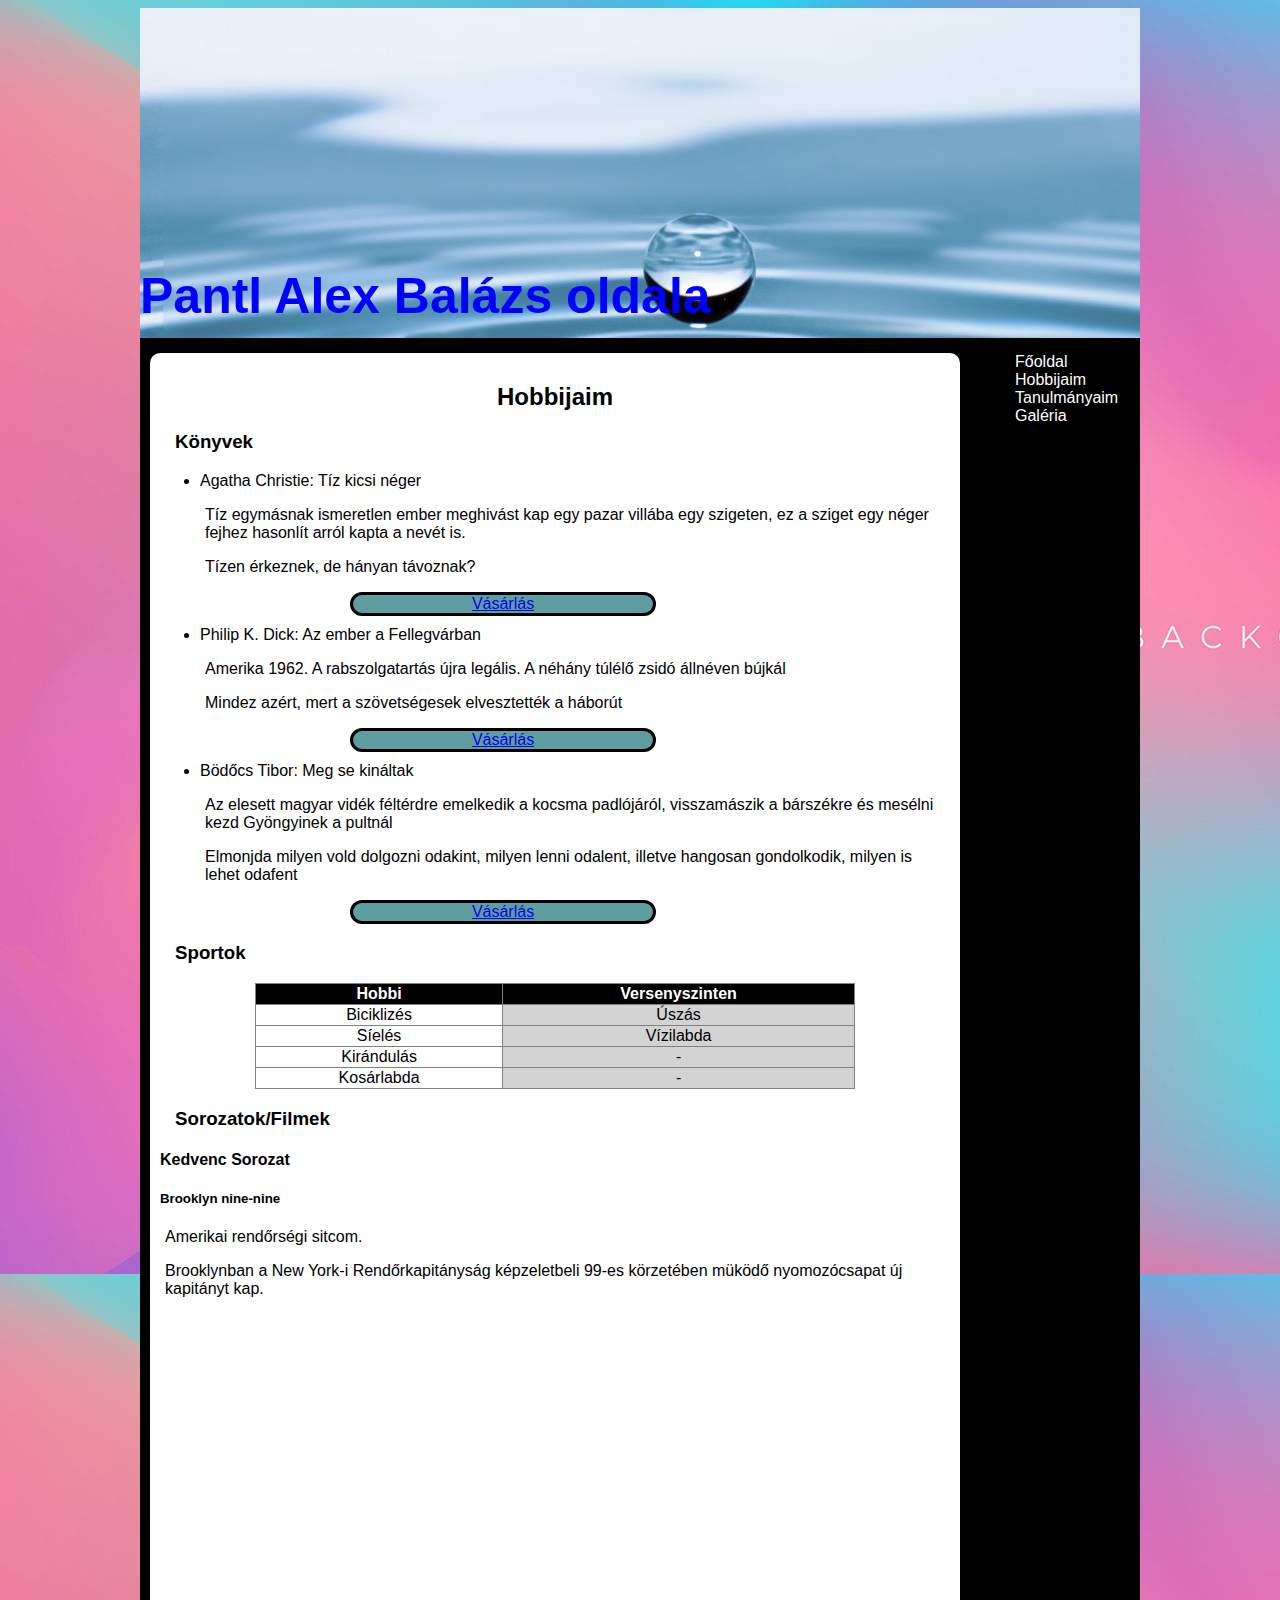
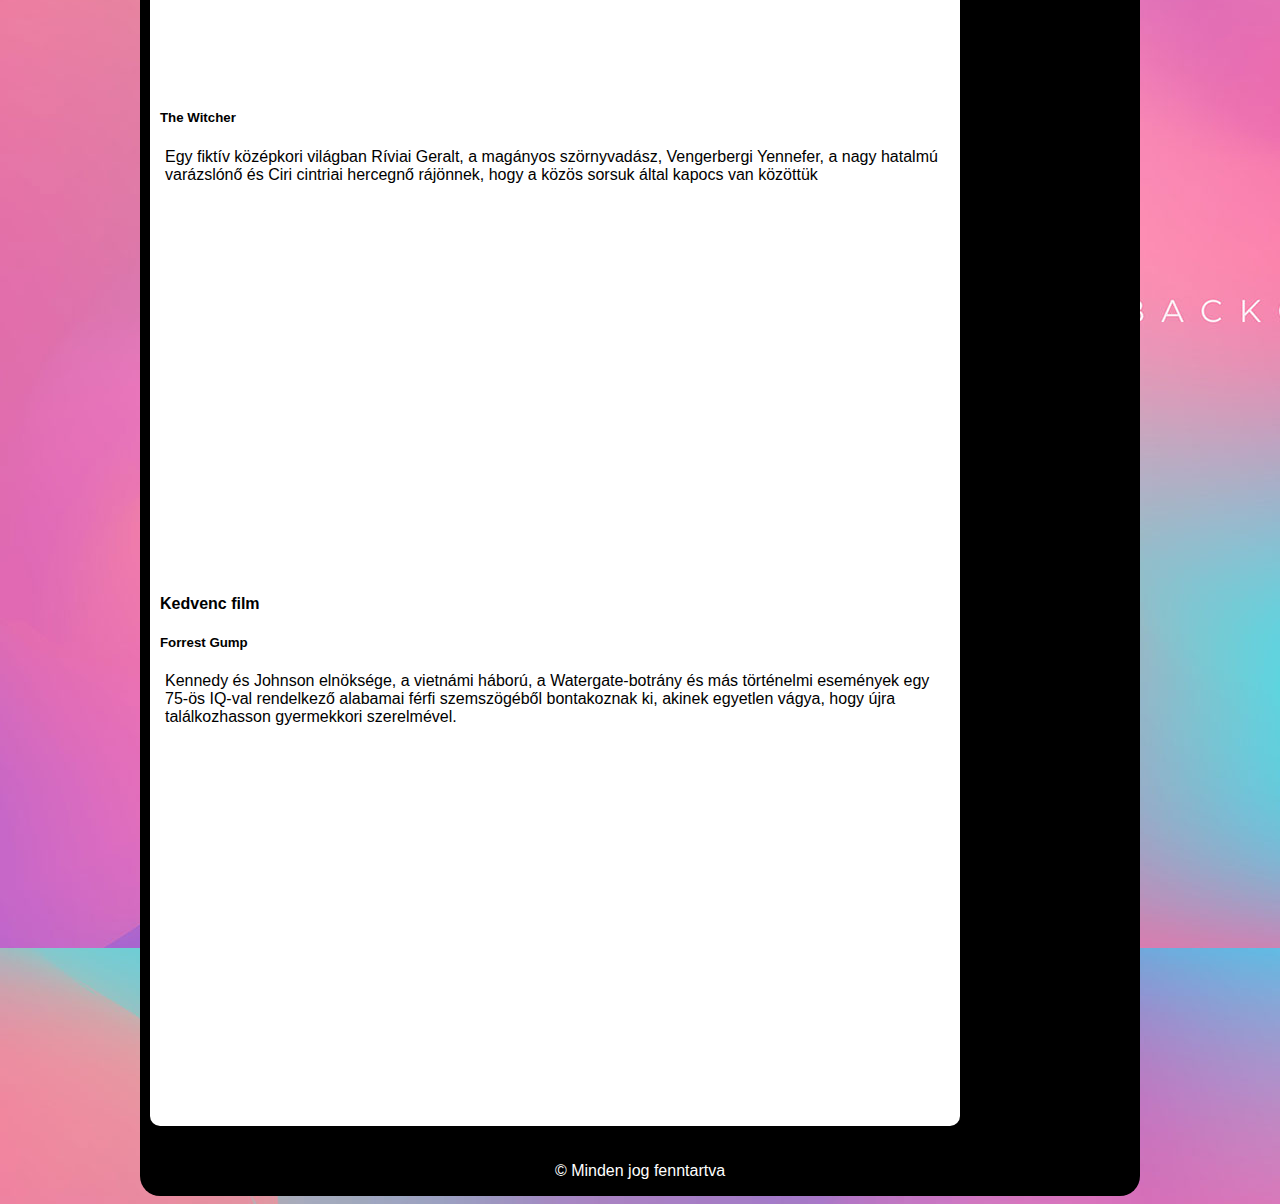
==== hobbiaim.html @ 5c2840a6 "portfolio" ====
<!DOCTYPE html>
<html lang="hu">
    <head>
        <meta charset="UTF-8">
        <meta name="description" content="A portfolióm">
        <meta name="keywords" content="főoldal, Hobbi, Munkáim">
        <meta name="author" content="Pantl Alex Balázs">
        <meta http-equiv="X-UA-Compatible" content="IE=edge">
        <meta name="viewport" content="width=device-width, initial-scale=1.0">
        <link rel="stylesheet" href="hobbi.css">
        <link rel="stylesheet" href="stilus.css">
        <title>Pantl Alex Balázs</title>
    </head>
    <body>
        <main>
            <header>
                <h1>Pantl Alex Balázs oldala</h1>
            </header>
            <nav>
                <ul>
                    <li>
                        <a href="index.html" target="_self">Főoldal</a>
                    </li>
                    <li>
                        <a href="hobbiaim.html" target="_self">Hobbijaim</a>
                    </li>
                    <li>
                        <a href="tanulmanyaim.html">Tanulmányaim</a>
                    </li>
                    <li>
                        <a href="galeria.html" target="_self">Galéria</a>
                    </li>
                </ul>
            </nav>
            <article>
                <h2>Hobbijaim</h2>
                <h3>Könyvek</h3>
                <ul>
                    <div class="tíz">
                        <li>Agatha Christie: Tíz kicsi néger</li>
                        <p>Tíz egymásnak ismeretlen ember meghivást kap egy pazar villába egy szigeten, ez a sziget egy néger fejhez hasonlít arról kapta a nevét is.</p>
                        <p>Tízen érkeznek, de hányan távoznak?</p>
                        <div class="a">
                        <a href="https://moly.hu/konyvek/agatha-christie-tiz-kicsi-neger" target="_blank">Vásárlás</a>
                        </div>
                    </div>
                    <div class="tíz">
                        <li>Philip K. Dick: Az ember a Fellegvárban</li>
                        <p>Amerika 1962. A rabszolgatartás újra legális. A néhány túlélő zsidó állnéven bújkál</p>
                        <p>Mindez azért, mert a szövetségesek elvesztették a háborút</p>
                        <div class="a">
                        <a href="https://www.libri.hu/konyv/az-ember-a-fellegvarban--1.html?gclid=Cj0KCQiAt8WOBhDbARIsANQLp97cDZVD6jBVsqSCt2m3YRrKBH7q9WZorQH1oV8xvjPNtNWPXvn6V2YaAvHREALw_wcB" target="_blank">Vásárlás</a>
                        </div>
                    </div>
                    <div class="tíz">
                        <li>Bödőcs Tibor: Meg se kináltak</li>
                        <p>Az elesett magyar vidék féltérdre emelkedik a kocsma padlójáról, visszamászik a bárszékre és mesélni kezd Gyöngyinek a pultnál</p>
                        <p>Elmonjda milyen vold dolgozni odakint, milyen lenni odalent, illetve hangosan gondolkodik, milyen is lehet odafent</p>
                        <div class="a">
                        <a href="https://www.libri.hu/konyv/bodocs_tibor.meg-se-kinaltak.html?gclid=Cj0KCQiAt8WOBhDbARIsANQLp94O2IqRRk3fY9xZfVnAQqthmBpbThqegn7FLL32uGYJanrekrQlK5UaAssxEALw_wcB" target="_blank">Vásárlás</a>
                      </div>
                    </div>
                </ul>
                <h3>Sportok</h3>
                <div class="table">
                    <table>
                        <tr>
                            <th>Hobbi</th>
                            <th>Versenyszinten</th>
                        </tr>
                        <tr>
                            <td>Biciklizés</td>
                            <td>Úszás</td>
                        </tr>
                        <tr>
                            <td>Síelés</td>
                            <td>Vízilabda</td>
                        </tr>
                        <tr>
                            <td>Kirándulás</td>
                            <td>-</td>
                        </tr>
                        <tr>
                            <td>Kosárlabda</td>
                            <td>-</td>
                        </tr>
                    </table>
                </div>
                <h3>Sorozatok/Filmek</h3>
                <div class="sorozat">
                    <h4>Kedvenc Sorozat</h4>
                    <h5>Brooklyn nine-nine</h5>
                    <p>Amerikai rendőrségi sitcom.</p>
                    <p>Brooklynban a New York-i Rendőrkapitányság képzeletbeli 99-es körzetében müködő nyomozócsapat új kapitányt kap.</p>
                    <iframe width="560" height="315" src="https://www.youtube.com/embed/faJAT35j5Ss" title="YouTube video player" frameborder="0" allow="accelerometer; autoplay; clipboard-write; encrypted-media; gyroscope; picture-in-picture" allowfullscreen></iframe>

                    <h5>The Witcher</h5>
                    <p>Egy fiktív középkori világban Ríviai Geralt, a magányos szörnyvadász, Vengerbergi Yennefer, a nagy hatalmú varázslónő és Ciri cintriai hercegnő rájönnek, hogy a közös sorsuk által kapocs van közöttük</p>
                    <iframe width="560" height="315" src="https://www.youtube.com/embed/ndl1W4ltcmg" title="YouTube video player" frameborder="0" allow="accelerometer; autoplay; clipboard-write; encrypted-media; gyroscope; picture-in-picture" allowfullscreen></iframe>
                </div>
                <div class="film">
                    <h4>Kedvenc film</h4>
                    <h5>Forrest Gump</h5>
                    <p>Kennedy és Johnson elnöksége, a vietnámi háború, a Watergate-botrány és más történelmi események egy 75-ös IQ-val rendelkező alabamai férfi szemszögéből bontakoznak ki, akinek egyetlen vágya, hogy újra találkozhasson gyermekkori szerelmével.</p>
                    <iframe width="560" height="315" src="https://www.youtube.com/embed/bLvqoHBptjg" title="YouTube video player" frameborder="0" allow="accelerometer; autoplay; clipboard-write; encrypted-media; gyroscope; picture-in-picture" allowfullscreen></iframe>
                </div>
            </article>
            <footer>
                <p>© Minden jog fenntartva</p>
            </footer>
        </main>
    </body>
</html>
---- hobbi.css ----
@charset "utf-8";

table {
    max-width: 600px;
    width: 90%;
    margin: auto;
}
table, th, td, tr {
    border-collapse: collapse;
    border: 1px solid #818181;
}
th, td{
    text-align: center;
}
th{
    background-color: black;
    color: white;
}
td:nth-Child(even) {
    background: lightgray;
}

iframe {
    height: 350px;
    width: 95%;
    margin: 10px;
}
.a{
    max-width: 300px;
    border: 3px solid black;
    text-align: center;
    border-radius: 20px;
    background-color: cadetblue;
    color: black;
    text-decoration: none;
    margin-bottom: 10px;
    margin-top: 10px;
    margin-left: 150px;
}

.a a:hover{
    text-decoration: none;

}
.a a:visited{
    text-decoration: none;
}
---- stilus.css ----
@charset "UTF-8";


body {
    background-image: url(képek/back.jpg);
    font-family: 'Mitr', sans-serif;
}
main {
    max-width: 1000px;
    width: 90%;
    margin: auto;
    background-color: black;
    border-radius: 20px;
    margin: auto;
    display: grid;
    grid-gap: 10px;
    grid-template-areas:
        "he he he he he he he he he "
        "ar ar ar ar ar ar ar na na"
        "fo fo fo fo fo fo fo fo fo "
}

header {
    background-image: url(képek/viz-1280x640.jpeg);
    background-size: auto;
    background-repeat: no-repeat;
    height: 330px;
    background-color:b;
    grid-area: he;
}
header h1 {
    text-align: left;
    padding-top: 225px;
    color:blue;
    font-size: 50px;
}

nav {
    margin: 5px;
    min-width: 150px;
    background-color: black;
    float: left;
    grid-area: na;
}
nav a {
    color: white;
    text-decoration: none;
    display: block;
    padding-left: 30px; 
}
nav a:hover{ 
    background-repeat: no-repeat;
    background-size: 25px;
    background-color: white;
    border-radius: 15px;
    color: black;
}
nav li { 
    list-style-type: none;
    text-align: left;
}
nav ul {
     padding: 0px;
     margin: 0px;
     display: grid;
     grid-template-rows: 1fr 1fr 1fr 1fr 1fr 1fr 1fr;
}

article {
    background-color: white;
    border-radius: 10px;
    margin-left: 10px;
    margin-right: 10px;
    margin-top: 5px;
    padding: 10px;
    grid-area: ar;
}
article h2 {
    text-align: center;
}
article p {
    padding-left: 5px;
}
article h3 {
    padding-left: 15px;
}

footer {
    padding-top: 10px;
    height: 50px;
    text-align: center;
    color: white;
    grid-area: fo;
}

.kepek{
    margin-top: 10px;
    width: auto;
    float: right;

}



@media only screen and (max-width: 768px) { 
    
    header {
        background-image: url(img/rickmorty_700.jpg);
        background-repeat: no-repeat;
        height: 380px;
        border-radius: 20px 20px 0px 0px;
    }
    header h1 {
        padding-top: 200px;
    }
    
    article {
        margin: auto;
        max-width: 680px;
        width:90%
    }
    
    main {
        max-width: 500px;
        margin: 5px;
        border-radius: 20px;
        width:90%;
        display: grid;
        grid-gap: 10px;
        grid-template-areas:
            "he he he he he he he he he "
            "na na na na na na na na na "
            "ar ar ar ar ar ar ar ar ar "
            "fo fo fo fo fo fo fo fo fo "    
    }
    
    
    nav {
        height: 100px;
    }
    nav a {
        width: 90%;
    }
    nav li { 
        text-align: center;
    }
    nav ul {
        display: grid;
        grid-template-rows: 1fr 1fr 1fr 1fr 1fr 1fr 1fr;
    }
    nav a:hover {
        margin-left: 5px;
    }
    
}
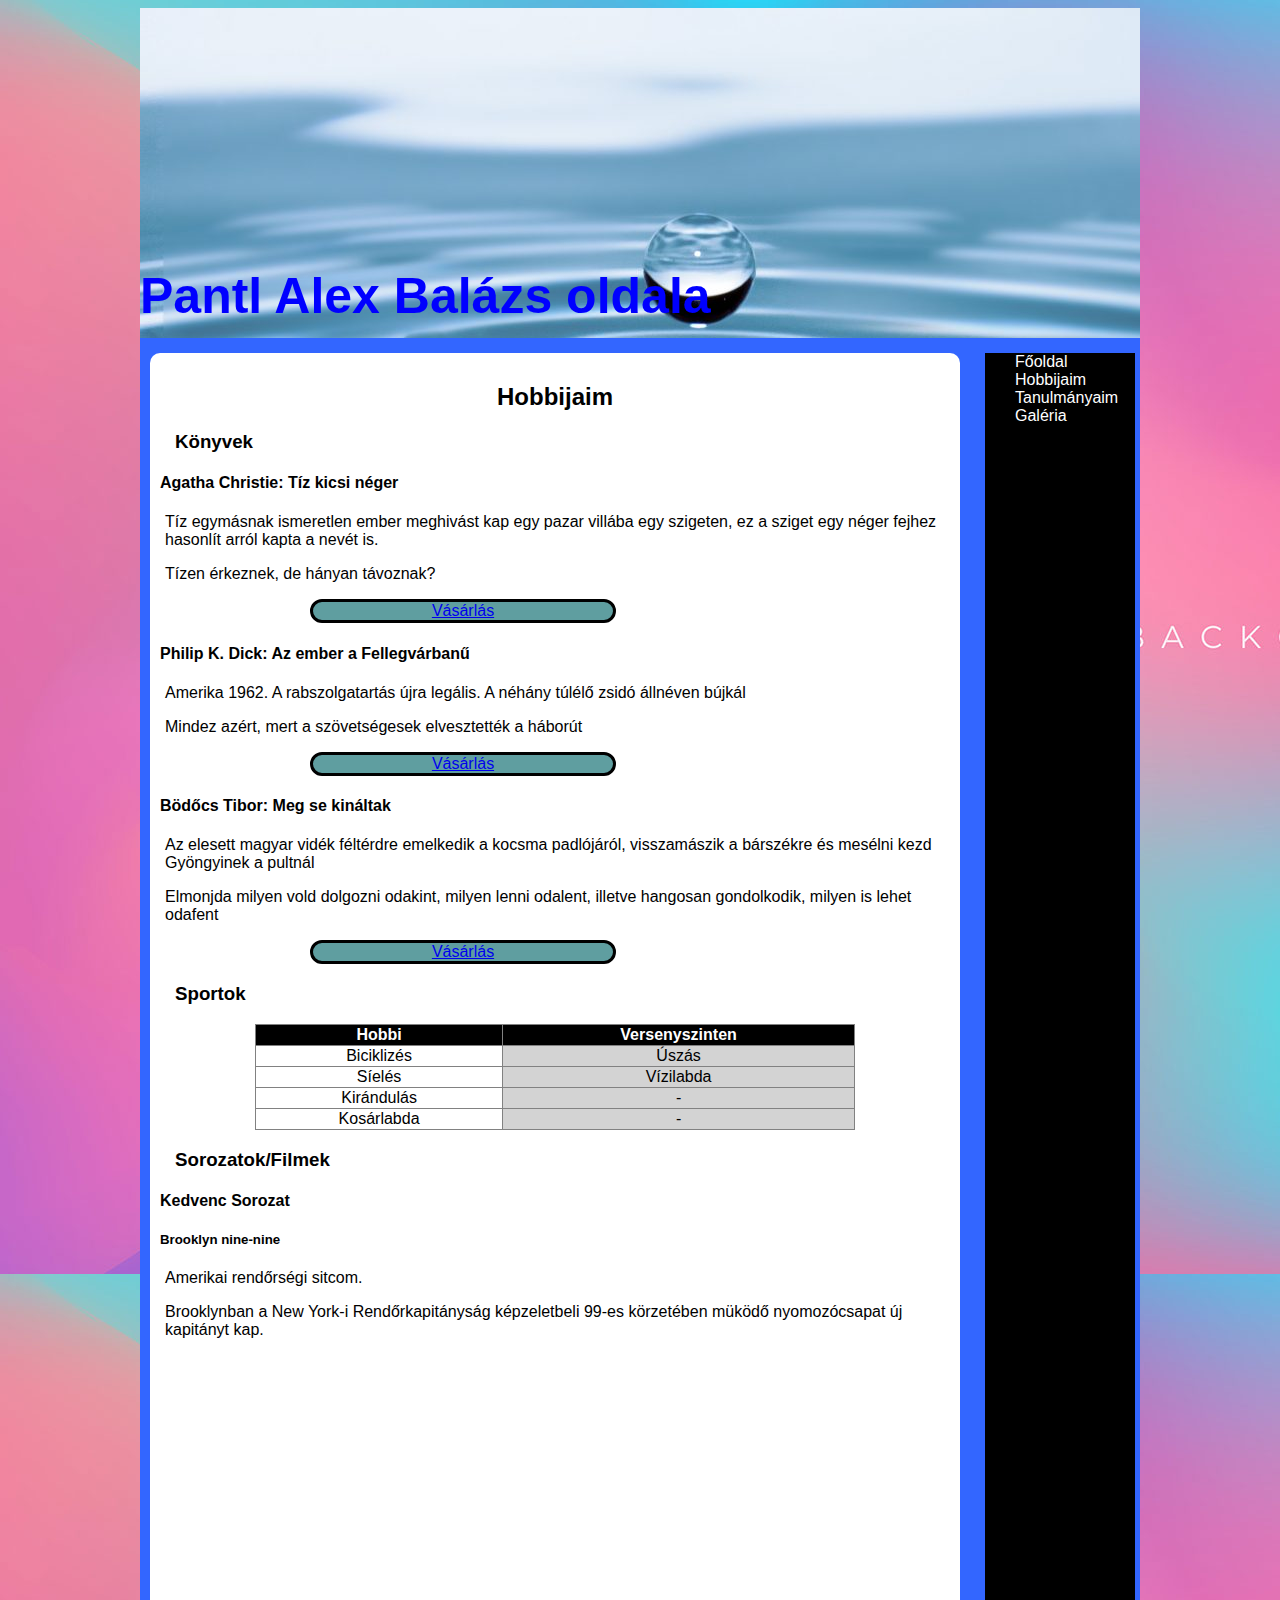
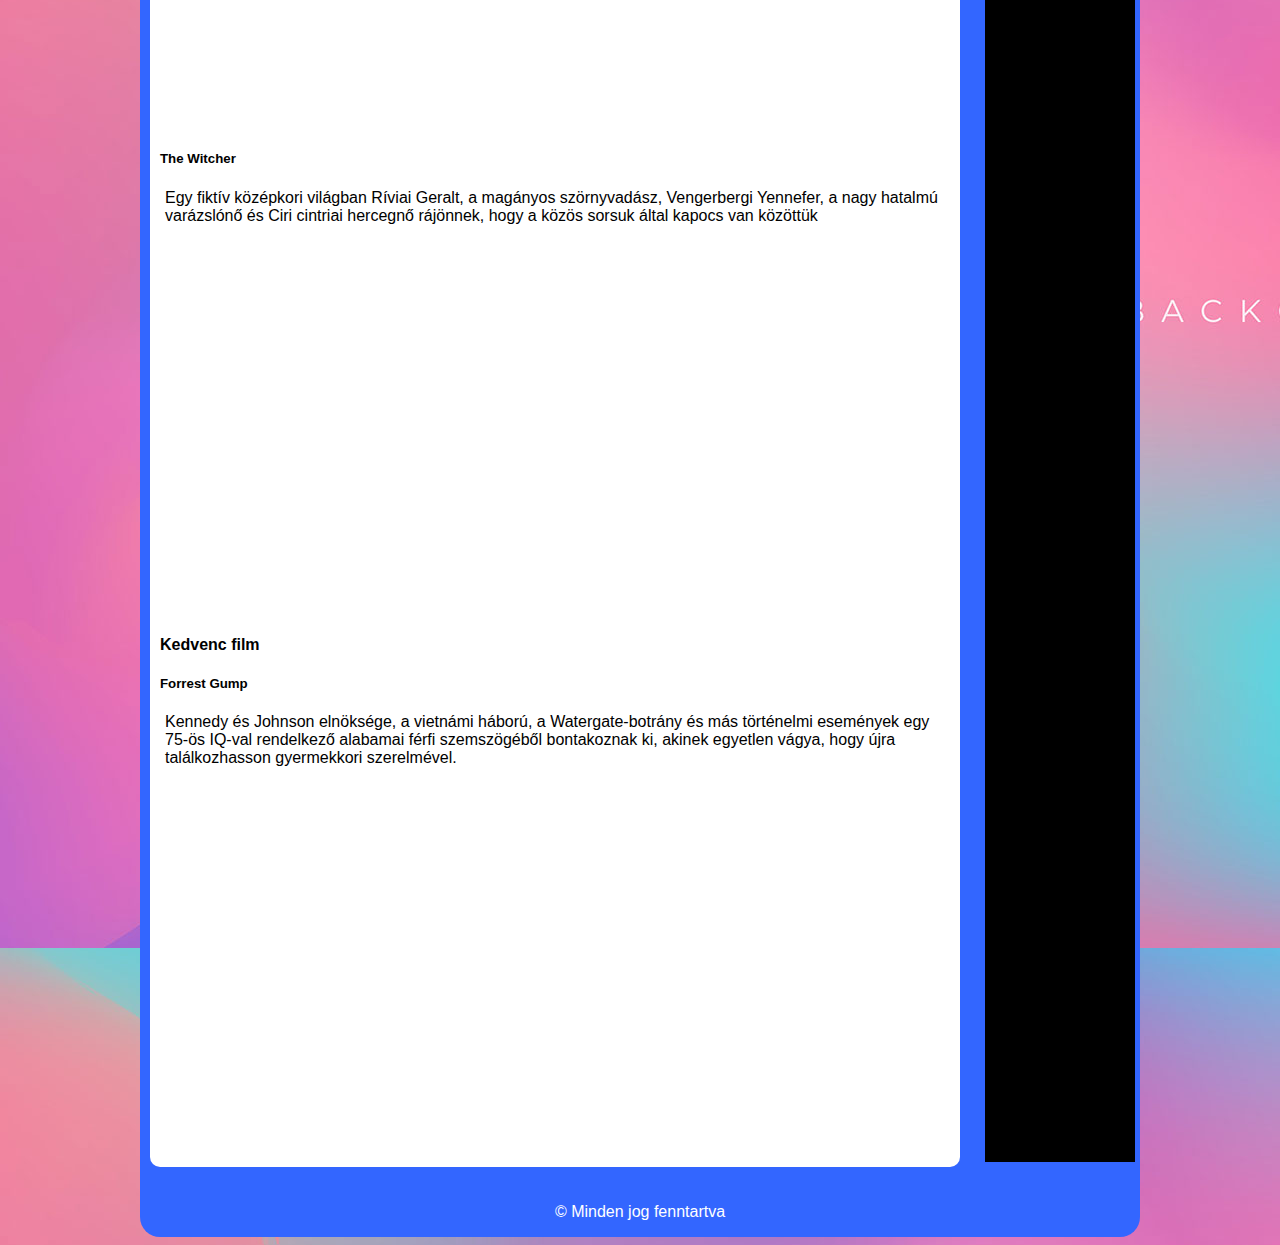
==== commit 79ea5a6a: "portfolio" ====
--- a/hobbiaim.html
+++ b/hobbiaim.html
@@ -35,9 +35,8 @@
             <article>
                 <h2>Hobbijaim</h2>
                 <h3>Könyvek</h3>
-                <ul>
                     <div class="tíz">
-                        <li>Agatha Christie: Tíz kicsi néger</li>
+                        <h4>Agatha Christie: Tíz kicsi néger</h4>
                         <p>Tíz egymásnak ismeretlen ember meghivást kap egy pazar villába egy szigeten, ez a sziget egy néger fejhez hasonlít arról kapta a nevét is.</p>
                         <p>Tízen érkeznek, de hányan távoznak?</p>
                         <div class="a">
@@ -45,7 +44,7 @@
                         </div>
                     </div>
                     <div class="tíz">
-                        <li>Philip K. Dick: Az ember a Fellegvárban</li>
+                        <h4>Philip K. Dick: Az ember a Fellegvárbanű</h4>
                         <p>Amerika 1962. A rabszolgatartás újra legális. A néhány túlélő zsidó állnéven bújkál</p>
                         <p>Mindez azért, mert a szövetségesek elvesztették a háborút</p>
                         <div class="a">
@@ -53,14 +52,13 @@
                         </div>
                     </div>
                     <div class="tíz">
-                        <li>Bödőcs Tibor: Meg se kináltak</li>
+                        <h4>Bödőcs Tibor: Meg se kináltak</h4>
                         <p>Az elesett magyar vidék féltérdre emelkedik a kocsma padlójáról, visszamászik a bárszékre és mesélni kezd Gyöngyinek a pultnál</p>
                         <p>Elmonjda milyen vold dolgozni odakint, milyen lenni odalent, illetve hangosan gondolkodik, milyen is lehet odafent</p>
                         <div class="a">
                         <a href="https://www.libri.hu/konyv/bodocs_tibor.meg-se-kinaltak.html?gclid=Cj0KCQiAt8WOBhDbARIsANQLp94O2IqRRk3fY9xZfVnAQqthmBpbThqegn7FLL32uGYJanrekrQlK5UaAssxEALw_wcB" target="_blank">Vásárlás</a>
                       </div>
                     </div>
-                </ul>
                 <h3>Sportok</h3>
                 <div class="table">
                     <table>
--- a/stilus.css
+++ b/stilus.css
@@ -9,7 +9,7 @@
     max-width: 1000px;
     width: 90%;
     margin: auto;
-    background-color: black;
+    background-color:#3366ff;
     border-radius: 20px;
     margin: auto;
     display: grid;
@@ -25,7 +25,6 @@
     background-size: auto;
     background-repeat: no-repeat;
     height: 330px;
-    background-color:b;
     grid-area: he;
 }
 header h1 {
